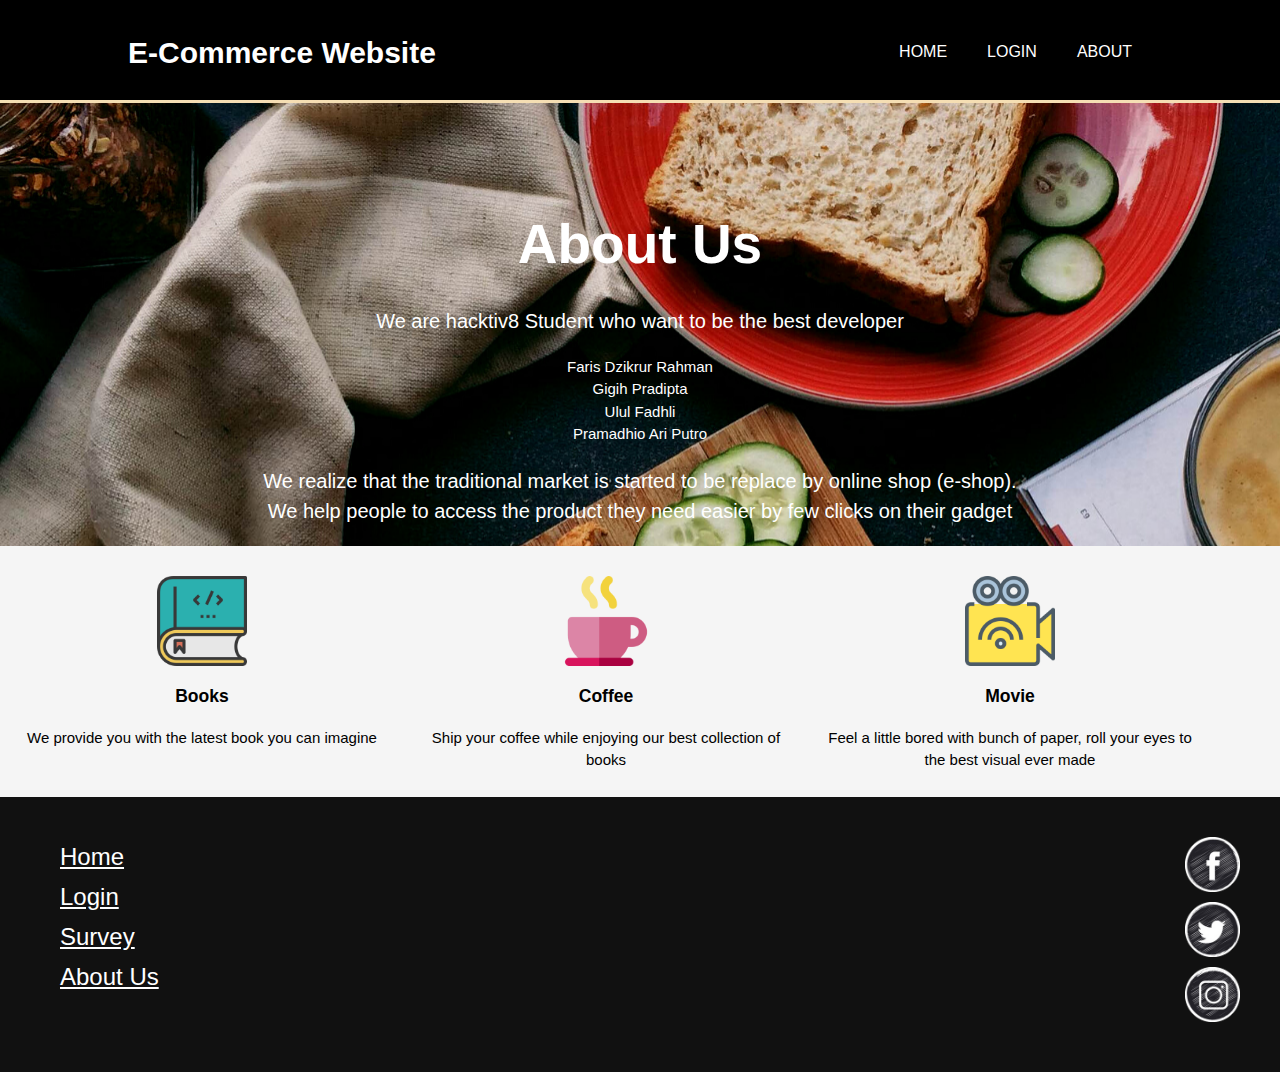
==== about.html @ 7136c2e2 "update about us" ====
<html>
    <head>
        <meta charset="utf-8">
        <meta name="viewport" content="width=device-width">
        <meta name="description" content="simple e-commerce website">
        <meta name="keywords" content="web design, e-commerce web">
        <meta name="author" content="gigih ulul dhio faris">
        <title> E-Commerce Website</title>
        <link href="style.css" rel="stylesheet" type="text/css">

    </head>
    
    <body>


    <!-- HEADER -->
    <header>
        <div class="container">
            <div id="navbar">
                <h1>E-Commerce Website</h1>
            </div>
            <nav>
                <ul>
                    <li><a href="#">Home</a></li>
                    <li><a href="#">Login</a></li>
                    <li><a href="#">About</a></li>
                </ul>
            </nav>
        </div>
    </header>
    
    <!--Banner-->
    <section id="jumbotron">
        <div class="container">
            <h1>About Us</h1>
            <p>We are hacktiv8 Student who want to be the best developer</p>

            <ul id="group-list"> 
                <li>Faris Dzikrur Rahman</li>
                <li>Gigih Pradipta</li>
                <li>Ulul Fadhli</li>
                <li>Pramadhio Ari Putro</li>
            </ul>

            <p>We realize that the traditional market is started to be replace by online shop (e-shop).
                <br> 
                We help people to access the product they need easier by few clicks on their gadget
            </p>
        </div>
    </section>

    <!--Body-->

    <section id="boxes">
        <div class="containers">
            <div class="box">
                <img src="img/book.png">
              <h3>Books</h3>
              <p>We provide you with the latest book you can imagine</p>  
            </div>
            <div class="box">
                <img src="img/coffee.png">
                <h3>Coffee</h3>
                <p>Ship your coffee while enjoying our best collection of books</p>  
            </div>
            <div class="box">
                <img src="img/film.png">
                <h3>Movie</h3>
                <p>Feel a little bored with bunch of paper, roll your eyes to the best visual ever made</p>  
            </div>
        </div>
    </section>

    <footer>
        <div>
            <ul class="footer-links">
                <li><a href="index.html">Home</a></li>
                <li><a href="login.html">Login</a></li>
                <li><a href="survey.html">Survey</a></li>
                <li><a href="aboutus.html">About Us</a></li>
            </ul>
            <!--<ul class="footer-news">
                <li><p>Latest News</p></li>
                <li><a href="#">New Arrivals</a></li>
                <li><a href="#">Happy New Year!</a></li>
            </ul>-->
            <div class="footer-socmed">
                <a href="#">
                    <img src="img/facebook-icon.png" alt="Facebook icon">
                </a>
                <a href="#">
                    <img src="img/twitter-icon.png" alt="Twitter icon">
                </a>
                <a href="#">
                    <img src="img/instagram-icon.png" alt="Instagram icon">
                </a>
        </div>
    </footer>

</body>
</html>
---- style.css ----
body {
    font-family: Arial, Helvetica, sans-serif;
    font-size:15px;
    line-height: 1.5;
    padding: 0;
    margin: 0;
    background-color: whitesmoke;
}

.container {
    width: 80%;
    margin: auto;
    overflow: hidden;
}

ul {
    margin: 0;
    padding: 0;
}

header {
    background: black;
    color: white;
    padding-top: 30px;
    min-height: 70px;
    border-bottom: wheat 3px solid;
}

header a {
    color: white;
    text-decoration: none;
    text-transform: uppercase;
    font-size: 16px;
}

header li {
    float: left;
    display: inline;
    padding: 0 20px 0 20px;
}

header #navbar {
    float: left;
}

header #navbar h1 {
    margin: 0;
}

header nav {
    float: right;
    margin-top: 10px;
}

#jumbotron {
    min-height: 400px;
    background: url("img/bg-2.png") no-repeat;
    text-align: center;
    color: white;
}

#jumbotron h1 {
    margin-top: 100px;
    font-size: 55px;
    margin-bottom: 10px;
}

#jumbotron p {
    font-size: 20px;
}

#boxes {
    margin-top: 20px;
}

#boxes .box {
    float: left;
    width: 30%;
    padding: 10px;
    text-align: center;
}

#boxes .box img {
    width:90px;
}

footer {
    width: calc(100% - 80px);
    padding: 40px 40px;
    margin-top: 20px;
    background-color: #111;
    overflow: hidden;
}

footer ul {
    width: 200px;
    float: left;
    padding-left: 20px;
}

footer ul li {
    display: block;
    list-style: none;
}

footer ul li a {
    font-size: 24px;
    color: #fff;
    line-height: 40px;
}

.footer-socmed {
    width: 55px;
    float: right;
}

.footer-socmed img {
    width: 100%;
    margin-bottom: 10px;
}
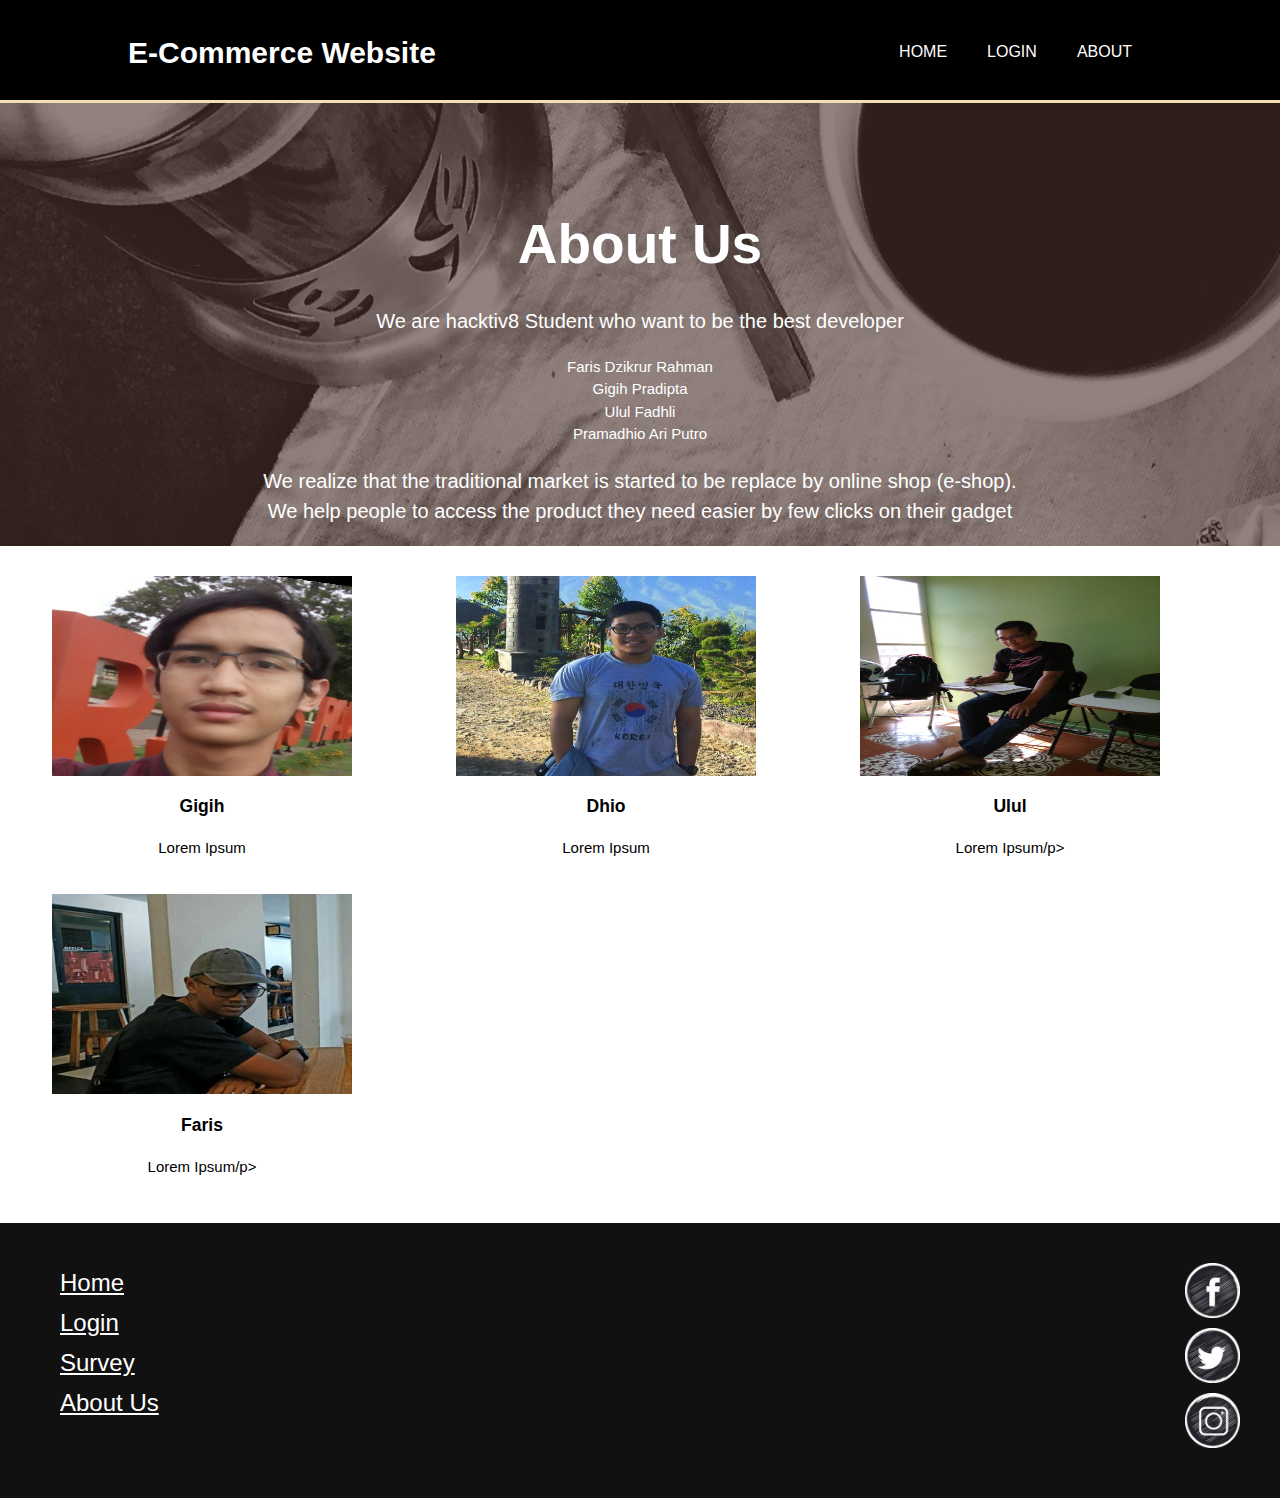
==== commit 94736a2b: "The link already works, but the margin, padding, font-style still need to be modified" ====
--- a/about.html
+++ b/about.html
@@ -54,19 +54,24 @@
     <section id="boxes">
         <div class="containers">
             <div class="box">
-                <img src="img/book.png">
-              <h3>Books</h3>
-              <p>We provide you with the latest book you can imagine</p>  
+                <img src="img/gigih.jpeg">
+              <h3>Gigih</h3>
+              <p>Lorem Ipsum</p>  
             </div>
             <div class="box">
-                <img src="img/coffee.png">
-                <h3>Coffee</h3>
-                <p>Ship your coffee while enjoying our best collection of books</p>  
+                <img src="img/dhio.jpeg">
+                <h3>Dhio</h3>
+                <p>Lorem Ipsum</p>  
             </div>
             <div class="box">
-                <img src="img/film.png">
-                <h3>Movie</h3>
-                <p>Feel a little bored with bunch of paper, roll your eyes to the best visual ever made</p>  
+                <img src="img/ulul.jpg">
+                <h3>Ulul</h3>
+                <p>Lorem Ipsum/p>  
+            </div>
+            <div class="box">
+                <img src="img/faris.png">
+                <h3>Faris</h3>
+                <p>Lorem Ipsum/p>  
             </div>
         </div>
     </section>
--- a/style.css
+++ b/style.css
@@ -4,7 +4,7 @@
     line-height: 1.5;
     padding: 0;
     margin: 0;
-    background-color: whitesmoke;
+    background-color:white;
 }
 
 .container {
@@ -54,7 +54,7 @@
 
 #jumbotron {
     min-height: 400px;
-    background: url("img/bg-2.png") no-repeat;
+    background: url("img/kopiheader.png") no-repeat;
     text-align: center;
     color: white;
 }
@@ -81,8 +81,10 @@
 }
 
 #boxes .box img {
-    width:90px;
+    width:300px;
+    height: 200px;
 }
+
 
 footer {
     width: calc(100% - 80px);
@@ -118,3 +120,16 @@
     width: 100%;
     margin-bottom: 10px;
 }
+
+.box {
+    float: left;
+    width: 33.33%;
+    padding: 5px;
+
+}
+
+.containers:after {
+    content: "";
+    clear: both;
+    display: table;
+}